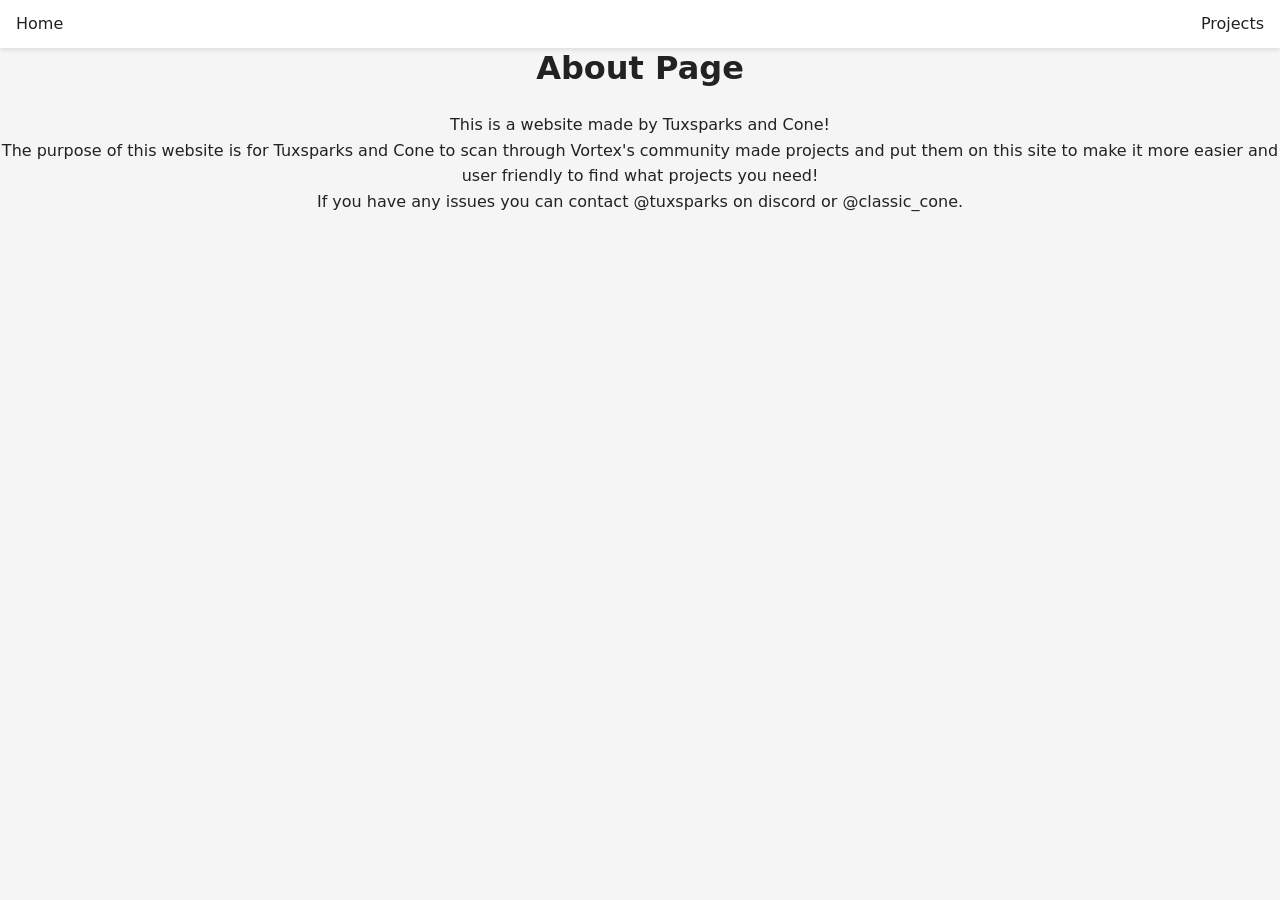
==== about.html @ ade90be0 "Pretty much the whole website" ====
<!DOCTYPE html>
<html lang="en">
<head>
    <meta charset="UTF-8">
    <meta name="viewport" content="width=device-width, initial-scale=1.0">
    <link rel="stylesheet" href="styles.css">
    <link rel="icon" type="image/x-icon" href="favicon.png">
    <title>Vortex Community Projects</title>
</head>
<body>
    
<nav class="navbar">
  <a href="index.html">Home</a>
  <a href="projects.html">Projects</a>
</nav>

<h1>About Page</h1>

<p>This is a website made by Tuxsparks and Cone!</p>

<p>The purpose of this website is for Tuxsparks and Cone to scan through Vortex's community made projects and put them on this site to make it more easier and user friendly to find what projects you need!</p>

<p>If you have any issues you can contact @tuxsparks on discord or @classic_cone.</p>

</body>
</html>
---- styles.css ----
:root {
  --primary: #1e90ff;          
  --secondary: #ff6347;
  --background: #f5f5f5;       
  --foreground: #ffffff;       
  --text: #222222;             

  --link-color: var(--primary);
  --button-bg: var(--primary);
  --button-text: #fff;

  --font-base: 16px;
  --line-height-base: 1.6;    
}

@media (prefers-color-scheme: dark) {
  :root{
    --background: #121212;
    --foreground: #1e1e1e;
    --text: #e0e0e0;
    --link-color: var(--secondary);
    --button-bg: var(--secondary);
  }
}


*, *::before, *::after { box-sizing:border-box; }

body{
  margin:0;
  font-family:system-ui,sans-serif;
  line-height:1.5;
  background:var(--background);
  color:var(--text);
}

h1,h2,h3,h4{margin-top:0;margin-bottom:.75em;font-weight:600;line-height:1.25;color:var(--text);text-align:center;}
h1{font-size:clamp(2rem,4vw+1rem,3rem);}
h2{font-size:clamp(1.75rem,3.5vw+.9rem,2.5rem);}
h3{font-size:clamp(1.5rem,3vw+.8rem,2rem);}
h4{font-size:clamp(1.25rem,2.5vw+.7rem,1.75rem);}

p{
  margin-top:0;
  margin-bottom:var(--line-height-base);
  font-size:var(--font-base);
  line-height:var(--line-height-base);
  color:var(--text);
  text-align:center;
}

.navbar{
  display:flex;
  align-items:center;
  justify-content:space-between;
  padding:.75rem 1rem;
  background:var(--foreground);
  box-shadow:0 2px 4px rgba(0,0,0,.1);
}
.navbar a{
  color:var(--text);
  text-decoration:none;
  margin-right:1rem;
  font-weight:500;
}
.navbar a:last-child{margin-right:0;}
.navbar a:hover,
.navbar a:focus-visible{opacity:.8;}

.project-grid{
  display:grid;
  gap:1.5rem;
  padding:2rem;

  max-width:1200px;
  margin:auto;

  grid-template-columns:1fr;

 
  @media (min-width:600px){   
    grid-template-columns:repeat(auto-fill, minmax(280px, 1fr));
  }
  @media (min-width:900px){
    grid-template-columns:repeat(auto-fill, minmax(320px, 1fr));
  }
  @media (min-width:1200px){ 
    grid-template-columns:repeat(auto-fill, minmax(360px, 1fr));
  }
}

.project-card{
  background:var(--foreground);
  border-radius:8px;
  overflow:hidden;
  box-shadow:0 2px 6px rgba(0,0,0,.15);
  display:flex;
  flex-direction:column;
  transition:transform .15s ease,box-shadow .15s ease;
}
.project-card:hover{transform:translateY(-4px);box-shadow:0 8px 12px rgba(0,0,0,.2);}

.project-card img{
  width:100%;
  height:auto;
  object-fit:cover;
}
.project-card .content{
  padding:1rem;
  flex:1;
}
.project-card h3{
  margin-top:0;
  color:var(--primary);
  font-size:1.25rem;
}
.project-card p{margin-bottom:.5rem;}


button,
.btn{
  display:inline-block;
  background:var(--button-bg);
  color:var(--button-text);
  border:none;
  padding:.6rem 1.2rem;
  font-size:1rem;
  cursor:pointer;
  border-radius:4px;
  transition:filter .15s,transform .12s ease;
}
button:hover,
.btn:hover{filter:brightness(90%);}
button:active,
.btn:active{transform:scale(.98);}

a{
  color:var(--link-color);
  text-decoration:none;
  transition:opacity .2s;
}
a:hover,a:focus-visible{opacity:.8;}
a:focus-visible{
  outline:2px solid var(--primary);
  outline-offset:2px;
}

.visually-hidden{
  position:absolute;width:1px;height:1px;padding:0;margin:-1px;overflow:hidden;clip-path:inset(100%);white-space:nor
w;border:0;
}
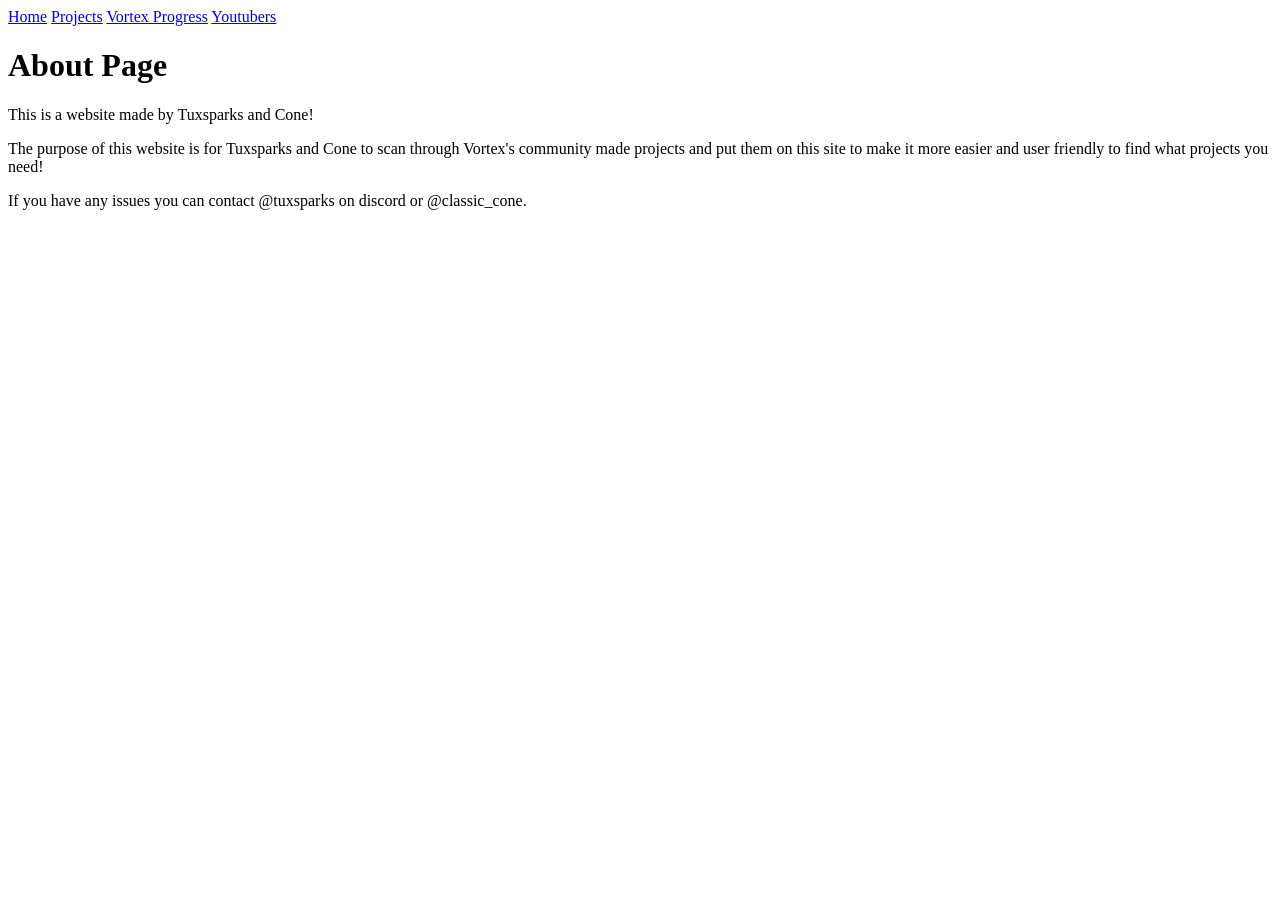
==== commit 2585fc1c: "Update page title to 'Vortex-Archive About'" ====
--- a/about.html
+++ b/about.html
@@ -5,13 +5,15 @@
     <meta name="viewport" content="width=device-width, initial-scale=1.0">
     <link rel="stylesheet" href="styles.css">
     <link rel="icon" type="image/x-icon" href="favicon.png">
-    <title>Vortex Community Projects</title>
+    <title>Vortex-Archive About</title>
 </head>
 <body>
     
 <nav class="navbar">
   <a href="index.html">Home</a>
   <a href="projects.html">Projects</a>
+  <a href="progress.html">Vortex Progress</a>
+  <a href="youtubers.html">Youtubers</a>
 </nav>
 
 <h1>About Page</h1>
@@ -23,4 +25,4 @@
 <p>If you have any issues you can contact @tuxsparks on discord or @classic_cone.</p>
 
 </body>
-</html>+</html>
